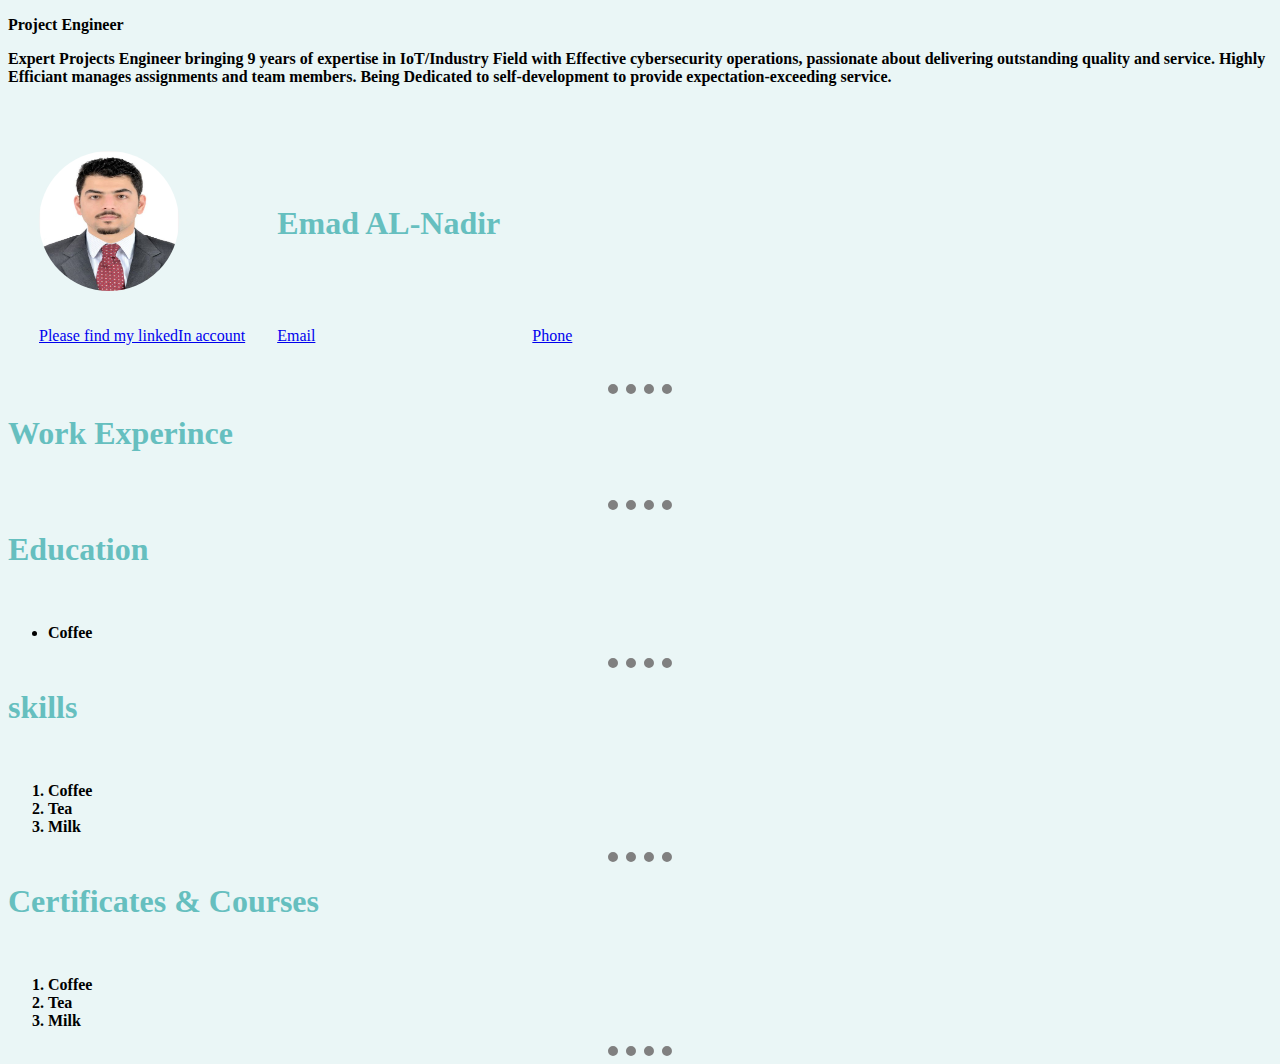
==== index.html @ 1afc81cb "Update index.html" ====
<!DOCTYPE html>
<html>

<head>
  <meta charset="utf-8">
  <title>My CV</title>
  <link rel="stylesheet" href="style.css">
  <link rel="icon" href="favicon.ico">
</head>

<body>

  <table cellspacing="30">
    <tr>
      <td><img src="photo.JPG" width="140" height="140" ></td>
      <td><h1>Emad AL-Nadir</h1></td>
      <p><strong>Project Engineer</p>
    </tr>
    <tr>
      <td><a href="https://www.linkedin.com/in/emad-al-nadir/" >Please find my linkedIn account</a> </td>
      <p>Expert Projects Engineer bringing 9 years of expertise in IoT/Industry Field with Effective
cybersecurity operations, passionate about delivering outstanding quality and
service.
Highly Efficiant manages assignments and team members. Being Dedicated to self-development to provide expectation-exceeding service.</p><br>
      <td><a href="mailto:emad.alnadir@gmail.com"> Email</a></td>
  <td><a href="tel:0596111195">Phone</a></td>
    </tr>
  </table>
<hr>
  <h1>Work Experince </h1><br>
<hr>
  <h1>Education</h1><br>
   <ul>
  <li>Coffee</li>
</ul> 
<hr>
  <h1>skills</h1><br>
   <ol>
  <li>Coffee</li>
  <li>Tea</li>
  <li>Milk</li>
</ol> 
  <hr>
  <h1>Certificates & Courses</h1><br>
   <ol>
  <li>Coffee</li>
  <li>Tea</li>
  <li>Milk</li>
</ol> 
   
<hr>
</body>
</html>
---- style.css ----
body 
{
background-color: #EAF6F6;
}

h1
{
  color: #66BFBF;
}
hr 
{
border-style: none;
border-top-style: dotted;
border-color: gery;
border-width: 10px;
width:5%;
}
img
{
  border-radius:100%;
}
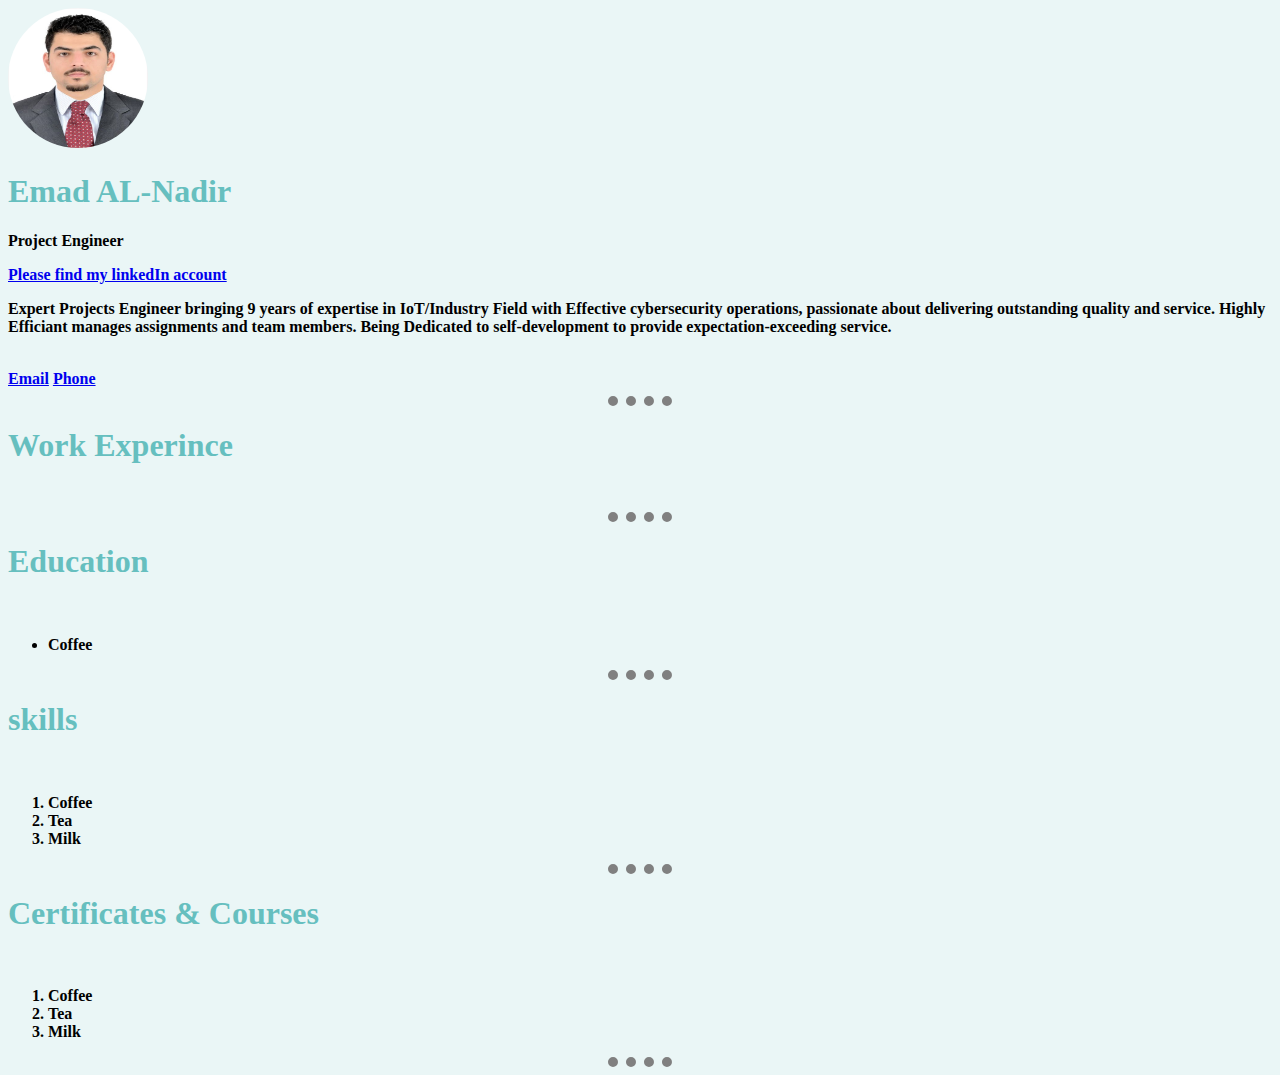
==== commit 7bb1b1ff: "Update index.html" ====
--- a/index.html
+++ b/index.html
@@ -10,22 +10,18 @@
 
 <body>
 
-  <table cellspacing="30">
-    <tr>
-      <td><img src="photo.JPG" width="140" height="140" ></td>
-      <td><h1>Emad AL-Nadir</h1></td>
+      <div>
+        <img src="photo.JPG" width="140" height="140" >
+      <td><h1>Emad AL-Nadir</h1>
       <p><strong>Project Engineer</p>
-    </tr>
-    <tr>
-      <td><a href="https://www.linkedin.com/in/emad-al-nadir/" >Please find my linkedIn account</a> </td>
+
+     <a href="https://www.linkedin.com/in/emad-al-nadir/" >Please find my linkedIn account</a> 
       <p>Expert Projects Engineer bringing 9 years of expertise in IoT/Industry Field with Effective
-cybersecurity operations, passionate about delivering outstanding quality and
-service.
-Highly Efficiant manages assignments and team members. Being Dedicated to self-development to provide expectation-exceeding service.</p><br>
-      <td><a href="mailto:emad.alnadir@gmail.com"> Email</a></td>
-  <td><a href="tel:0596111195">Phone</a></td>
-    </tr>
-  </table>
+        cybersecurity operations, passionate about delivering outstanding quality and service.
+        Highly Efficiant manages assignments and team members. Being Dedicated to self-development to provide expectation-exceeding service.</p><br>
+  <a href="mailto:emad.alnadir@gmail.com"> Email</a>
+        <a href="tel:0596111195">Phone</a>
+
 <hr>
   <h1>Work Experince </h1><br>
 <hr>
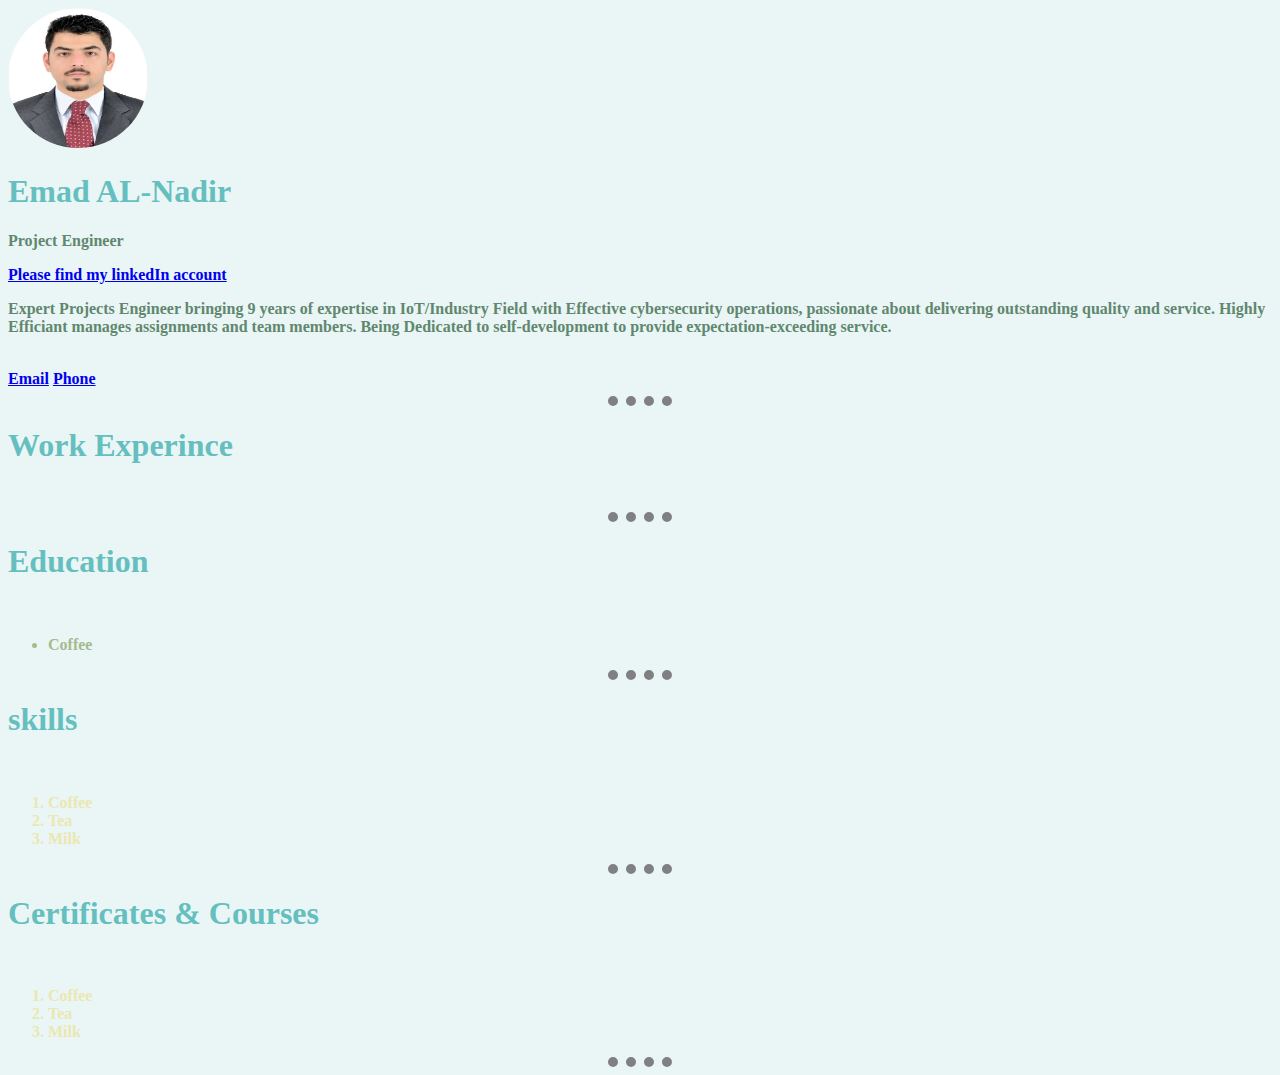
==== commit e53e69e1: "Update index.html" ====
--- a/index.html
+++ b/index.html
@@ -10,7 +10,7 @@
 
 <body>
 
-      <div>
+      <div class="div1">
         <img src="photo.JPG" width="140" height="140" >
       <td><h1>Emad AL-Nadir</h1>
       <p><strong>Project Engineer</p>
@@ -21,7 +21,10 @@
         Highly Efficiant manages assignments and team members. Being Dedicated to self-development to provide expectation-exceeding service.</p><br>
   <a href="mailto:emad.alnadir@gmail.com"> Email</a>
         <a href="tel:0596111195">Phone</a>
-
+  </div>
+  
+  
+    <div class="div2">
 <hr>
   <h1>Work Experince </h1><br>
 <hr>
@@ -30,6 +33,10 @@
   <li>Coffee</li>
 </ul> 
 <hr>
+      </div>
+  
+  
+   <div class="div3">
   <h1>skills</h1><br>
    <ol>
   <li>Coffee</li>
@@ -45,5 +52,6 @@
 </ol> 
    
 <hr>
+     </div>
 </body>
 </html>
--- a/style.css
+++ b/style.css
@@ -19,3 +19,16 @@
 {
   border-radius:100%;
 }
+
+.div1 
+{
+  color: #61876E;
+}
+.div2
+{
+  color: #A6BB8D;
+}
+.div3
+{
+  color: #EAE7B1;
+}
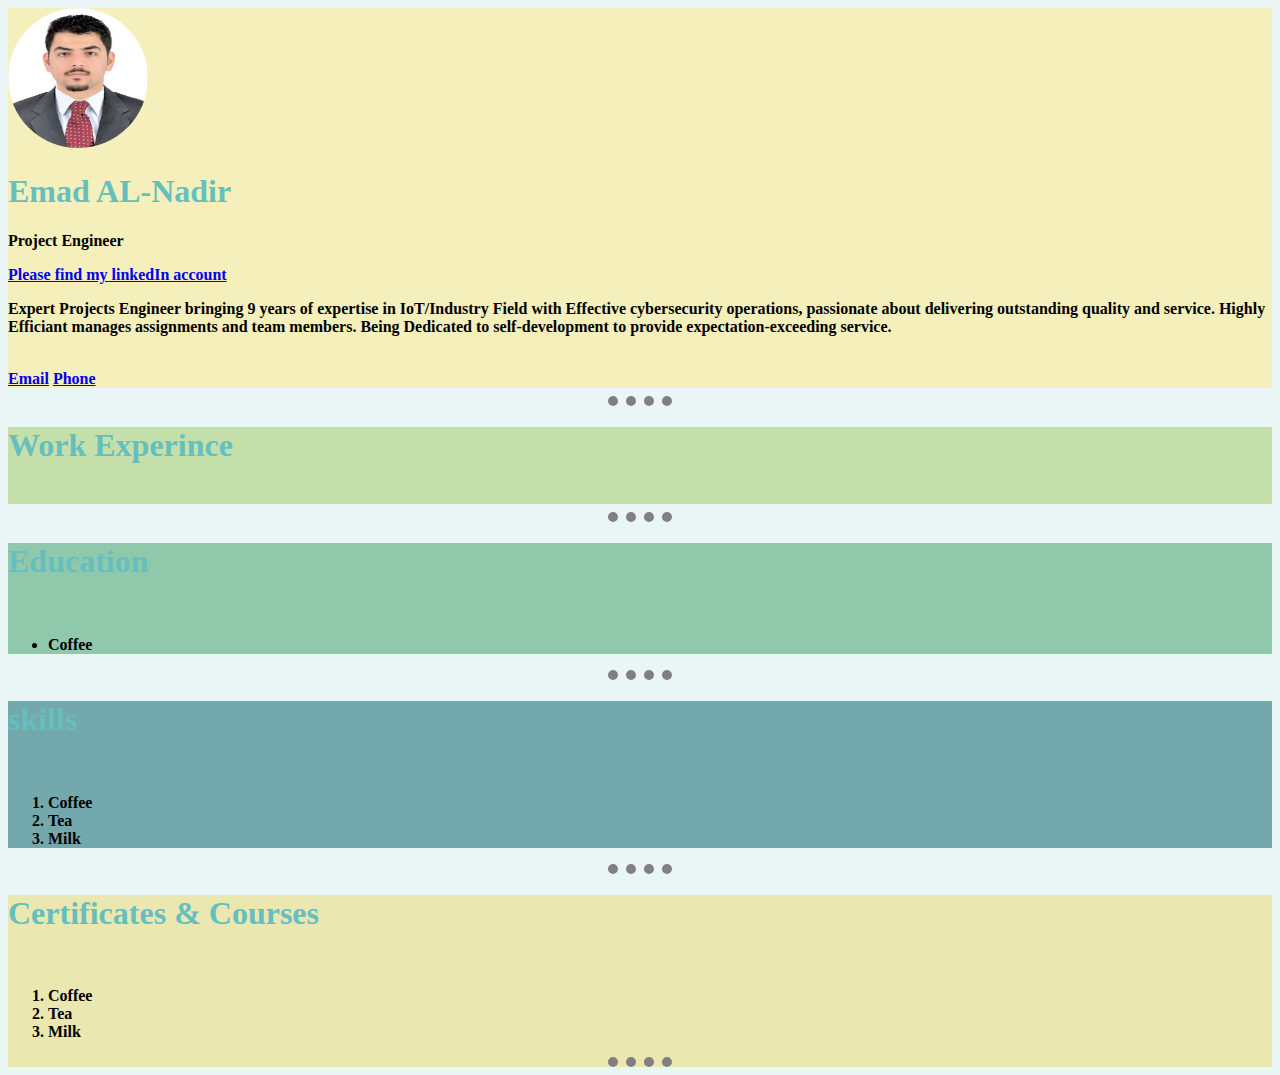
==== commit f3bb9c7f: "Update index.html" ====
--- a/index.html
+++ b/index.html
@@ -24,26 +24,32 @@
   </div>
   
   
-    <div class="div2">
+   
 <hr>
+   <div class="div2">
   <h1>Work Experince </h1><br>
+       </div>
 <hr>
+      <div class="div3">
   <h1>Education</h1><br>
    <ul>
   <li>Coffee</li>
 </ul> 
+         </div>
 <hr>
-      </div>
+     
   
   
-   <div class="div3">
+   <div class="div4">
   <h1>skills</h1><br>
    <ol>
   <li>Coffee</li>
   <li>Tea</li>
   <li>Milk</li>
 </ol> 
+      </div>
   <hr>
+        <div class="div5">
   <h1>Certificates & Courses</h1><br>
    <ol>
   <li>Coffee</li>
--- a/style.css
+++ b/style.css
@@ -22,13 +22,20 @@
 
 .div1 
 {
-  color: #61876E;
+ background-color:  #F5F0BB;
 }
 .div2
 {
-  color: #A6BB8D;
+  background-color:  #C4DFAA;
 }
 .div3
 {
-  color: #EAE7B1;
+ background-color:  #90C8AC;
 }
+.div4
+{
+ background-color:  #73A9AD;
+}.div5
+{
+ background-color:  #EAE7B1;
+}
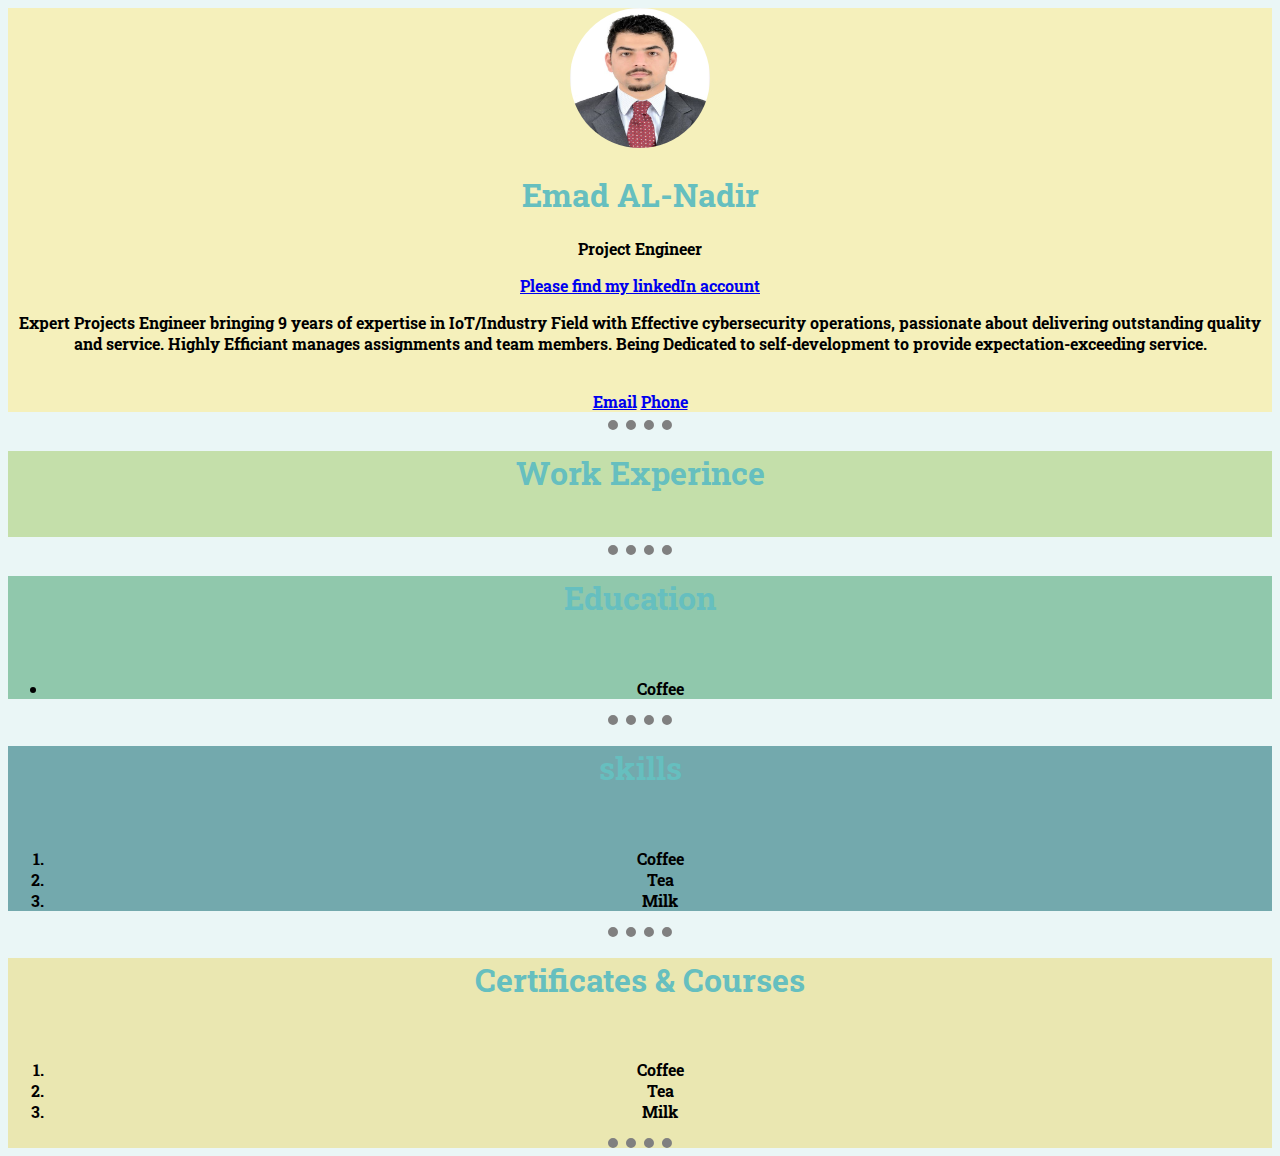
==== commit fdaeb800: "Update index.html" ====
--- a/index.html
+++ b/index.html
@@ -6,6 +6,9 @@
   <title>My CV</title>
   <link rel="stylesheet" href="style.css">
   <link rel="icon" href="favicon.ico">
+  <link rel="preconnect" href="https://fonts.googleapis.com">
+<link rel="preconnect" href="https://fonts.gstatic.com" crossorigin>
+<link href="https://fonts.googleapis.com/css2?family=Roboto+Slab:wght@500&display=swap" rel="stylesheet">
 </head>
 
 <body>
--- a/style.css
+++ b/style.css
@@ -1,6 +1,8 @@
 body 
 {
 background-color: #EAF6F6;
+  text-align: center;
+      font-family: 'Roboto Slab', serif;
 }
 
 h1
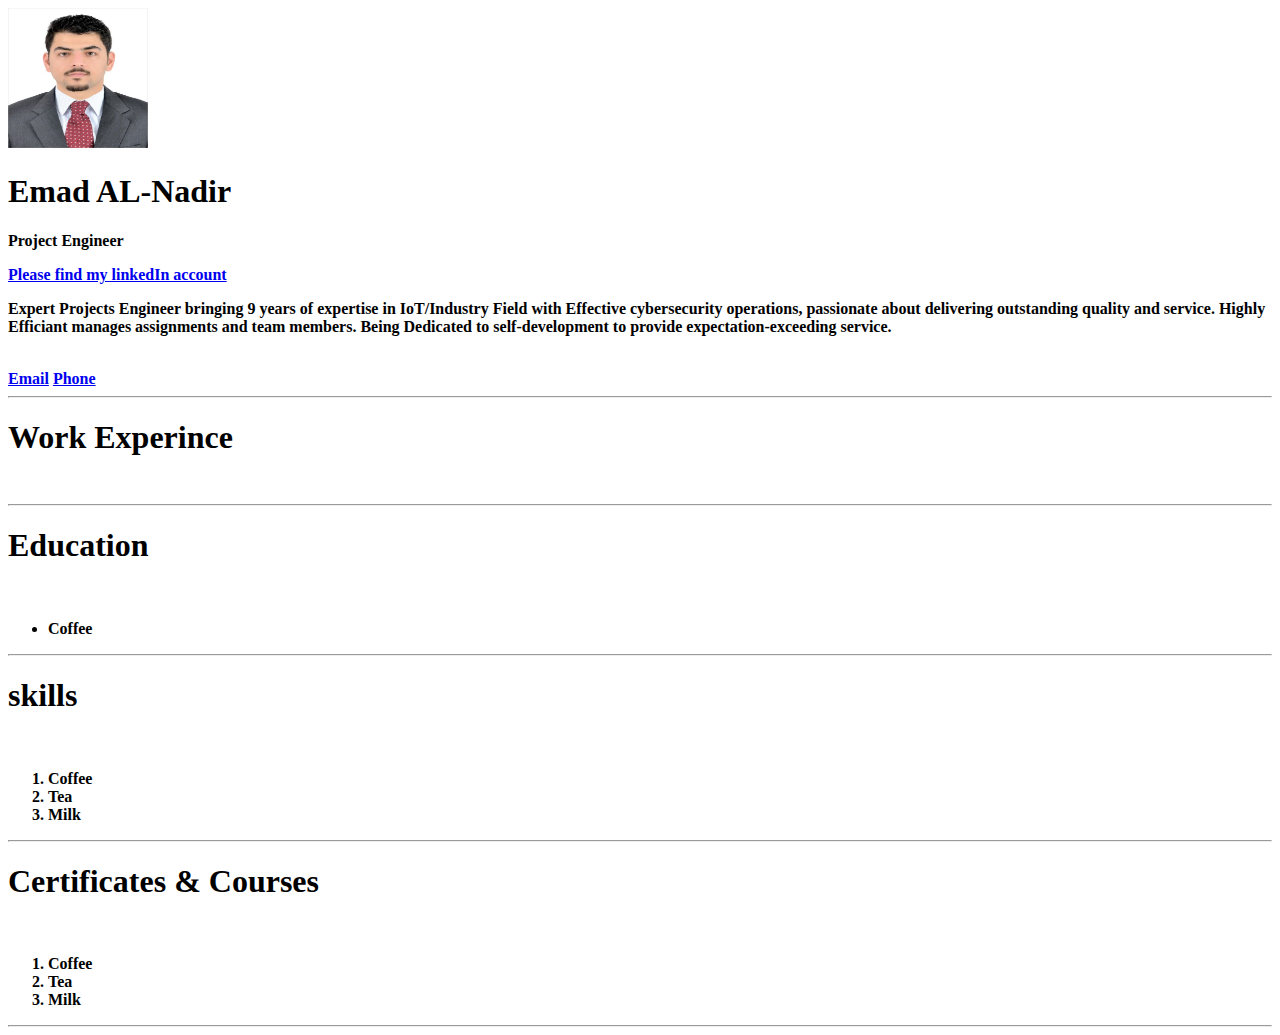
==== commit c353e8fe: "Update index.html" ====
--- a/index.html
+++ b/index.html
@@ -4,11 +4,9 @@
 <head>
   <meta charset="utf-8">
   <title>My CV</title>
-  <link rel="stylesheet" href="style.css">
+  <link href="https://cdn.jsdelivr.net/npm/bootstrap@5.3.0-alpha1/dist/css/bootstrap.min.css" rel="stylesheet" integrity="sha384-GLhlTQ8iRABdZLl6O3oVMWSktQOp6b7In1Zl3/Jr59b6EGGoI1aFkw7cmDA6j6gD" crossorigin="anonymous">
   <link rel="icon" href="favicon.ico">
-  <link rel="preconnect" href="https://fonts.googleapis.com">
-<link rel="preconnect" href="https://fonts.gstatic.com" crossorigin>
-<link href="https://fonts.googleapis.com/css2?family=Roboto+Slab:wght@500&display=swap" rel="stylesheet">
+
 </head>
 
 <body>
